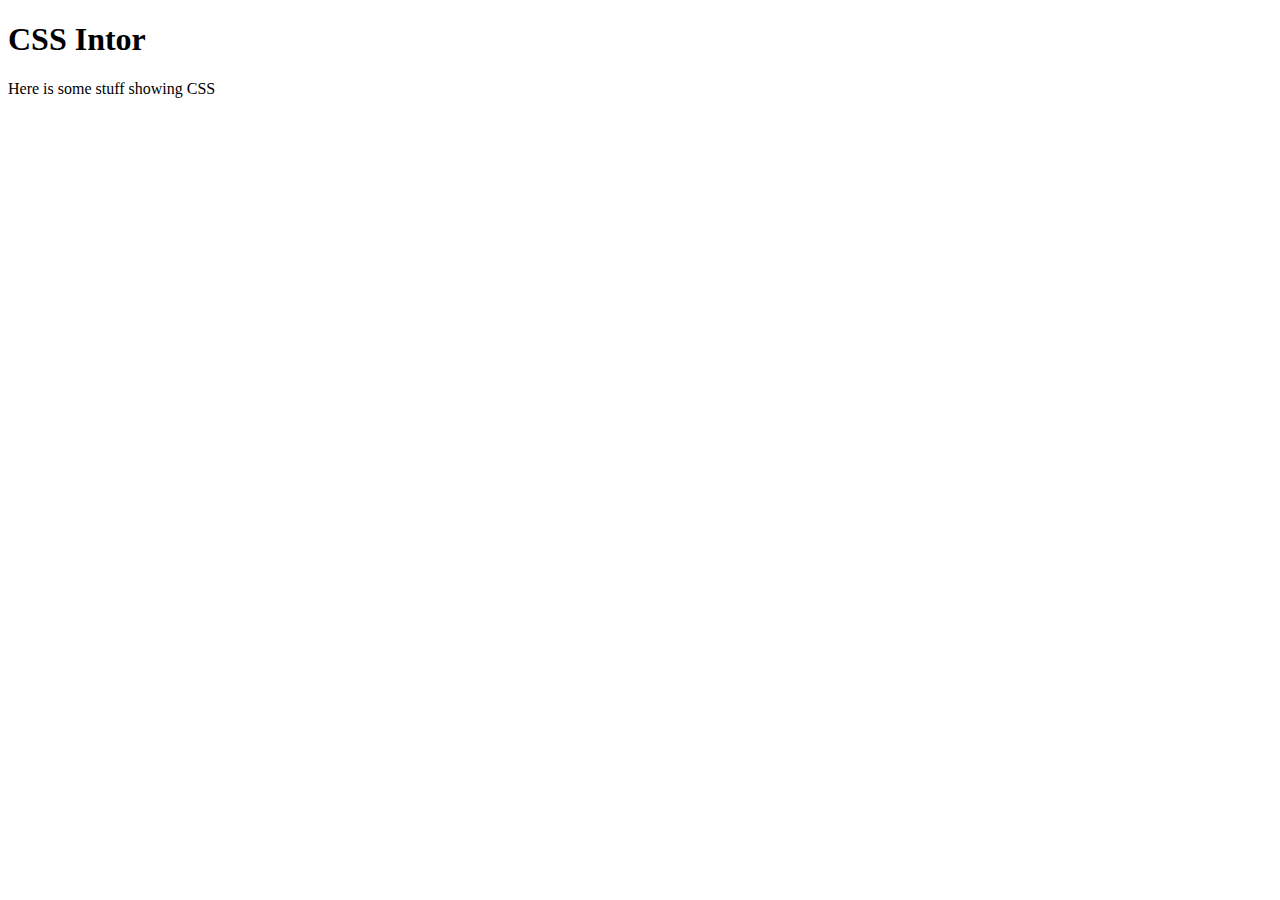
==== index.html @ 9f8af731 "relative and absolute positioning" ====
<!DOCTYPE html>
<html lang="en">
<head>
    <meta charset="UTF-8">
    <meta name="viewport" content="width=device-width, initial-scale=1.0">
    <title>Document</title>
    <link rel="stylesheet" href="style.css">
</head>
<body>
    <h1>CSS Intor</h1>
    <p>Here is some stuff showing CSS</p>
    <secttion id="container">
    <div class="child" id="top-right"> </div>
    <div class="child" id="top-left"> </div>
    <div class="child" id="bottom-right"> </div>
    <div class="child" id="bottom-left"> </div>
</secttion>
</body>
</html>
---- style.css ----
#container{
    position:relative;
    width:600px;
    height:600px;
    background:orange;
}
.child{
    position: absolute;
    width: 100px;
    height: 100px;
}
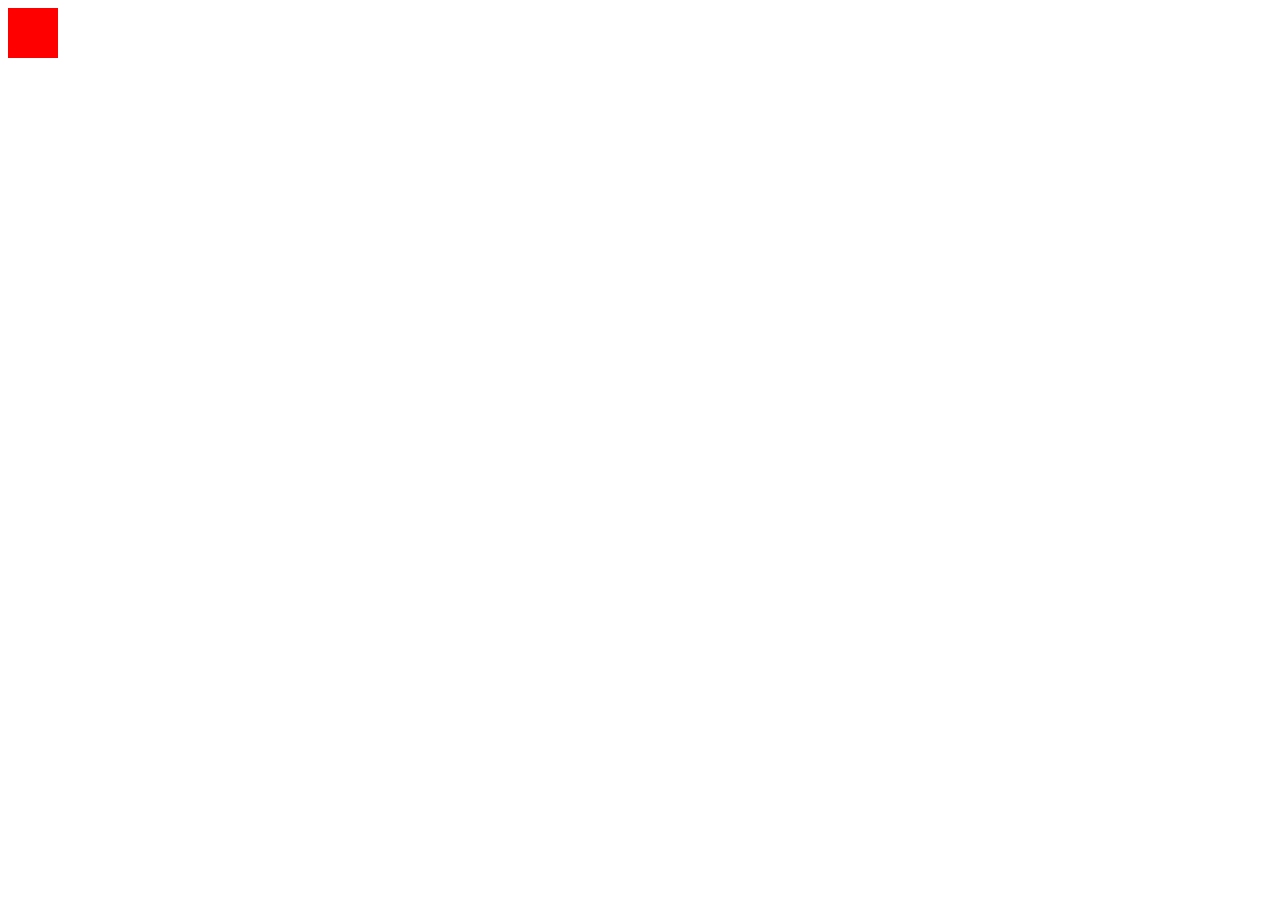
==== commit d2cae696: "changes to possitioning" ====
--- a/index.html
+++ b/index.html
@@ -7,8 +7,7 @@
     <link rel="stylesheet" href="style.css">
 </head>
 <body>
-    <h1>CSS Intor</h1>
-    <p>Here is some stuff showing CSS</p>
+
     <secttion id="container">
     <div class="child" id="top-right"> </div>
     <div class="child" id="top-left"> </div>
--- a/style.css
+++ b/style.css
@@ -9,4 +9,9 @@
     position: absolute;
     width: 100px;
     height: 100px;
+}
+#top-right{
+    width: 50px;
+    height: 50px;
+    background-color: red;
 }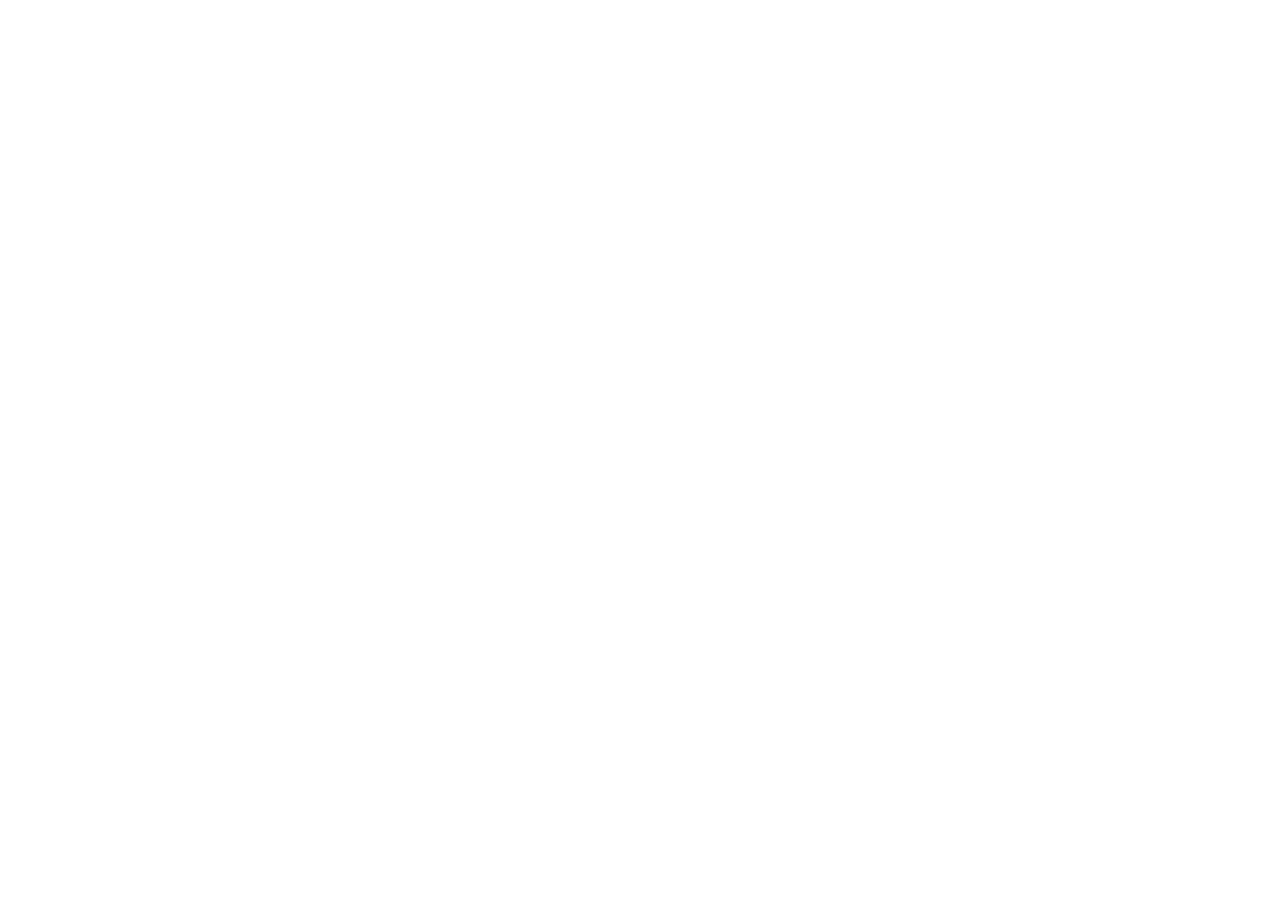
==== commit b89922dc: "possitioning branch" ====
--- a/index.html
+++ b/index.html
@@ -3,16 +3,11 @@
 <head>
     <meta charset="UTF-8">
     <meta name="viewport" content="width=device-width, initial-scale=1.0">
-    <title>Document</title>
+    <title>css_positioning_1</title>
     <link rel="stylesheet" href="style.css">
 </head>
 <body>
-
-    <secttion id="container">
-    <div class="child" id="top-right"> </div>
-    <div class="child" id="top-left"> </div>
-    <div class="child" id="bottom-right"> </div>
-    <div class="child" id="bottom-left"> </div>
-</secttion>
+    <section>
+    </section>
 </body>
 </html>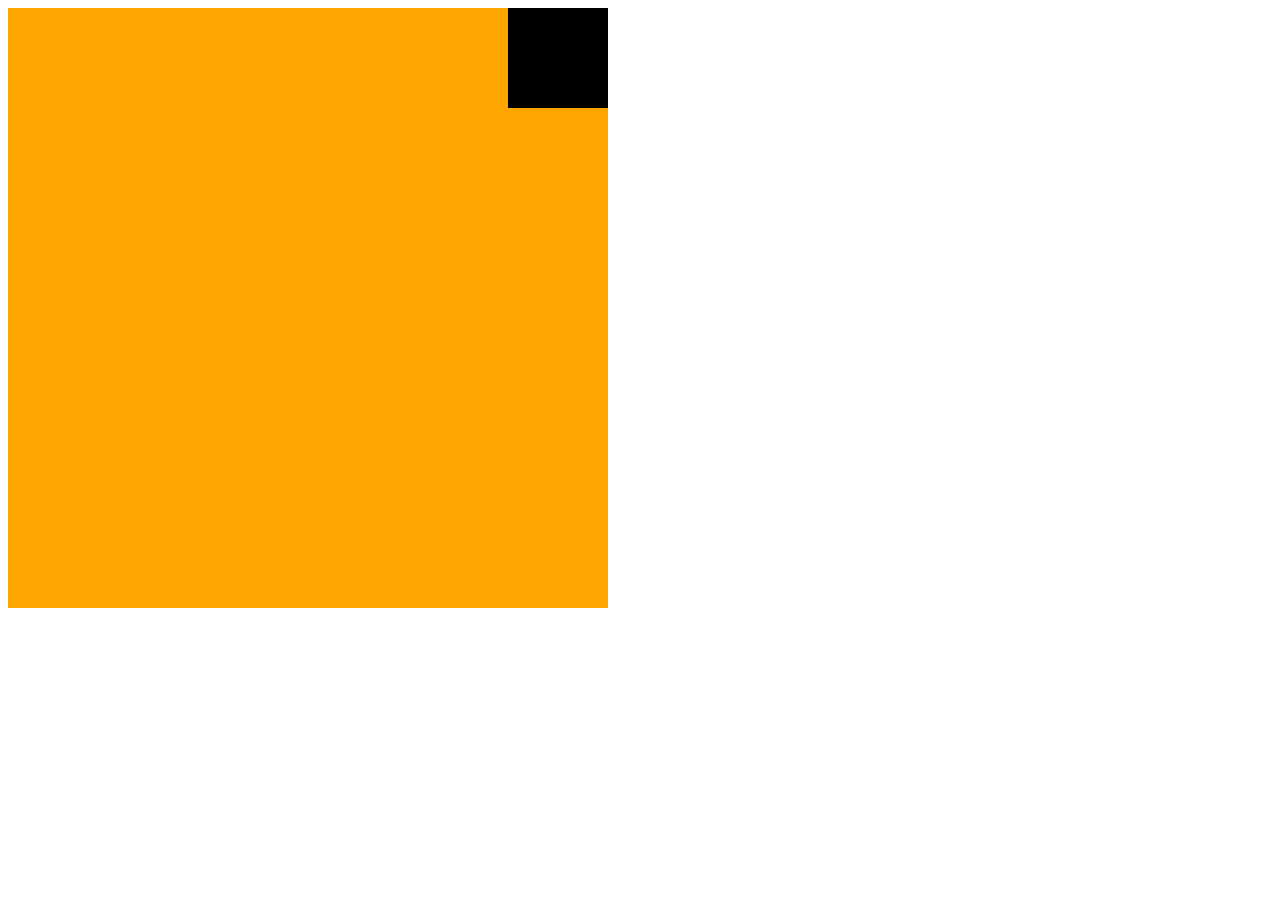
==== commit 596cb84c: "fixing the issues" ====
--- a/index.html
+++ b/index.html
@@ -7,7 +7,11 @@
     <link rel="stylesheet" href="style.css">
 </head>
 <body>
-    <section>
+    <section id="container">
+        <div id="top-left" class="child"></div>
+        <div id="top-right" class="child"></div>
+        <div id="bottom-left" class="child"></div>
+        <div id="bottom-right" class="child"></div>
     </section>
 </body>
 </html>--- a/style.css
+++ b/style.css
@@ -11,7 +11,22 @@
     height: 100px;
 }
 #top-right{
-    width: 50px;
-    height: 50px;
-    background-color: red;
+    background: green;
+    top: 0;
+    right: 0;
+}
+#top-left{
+    background: red;
+    top: 0;
+    right: 0;
+}
+#bottom-right{
+    background: black;
+    top: 0;
+    right: 0;
+}
+#bottom-left{
+    background: purple;
+    top: 0;
+    right: 0;
 }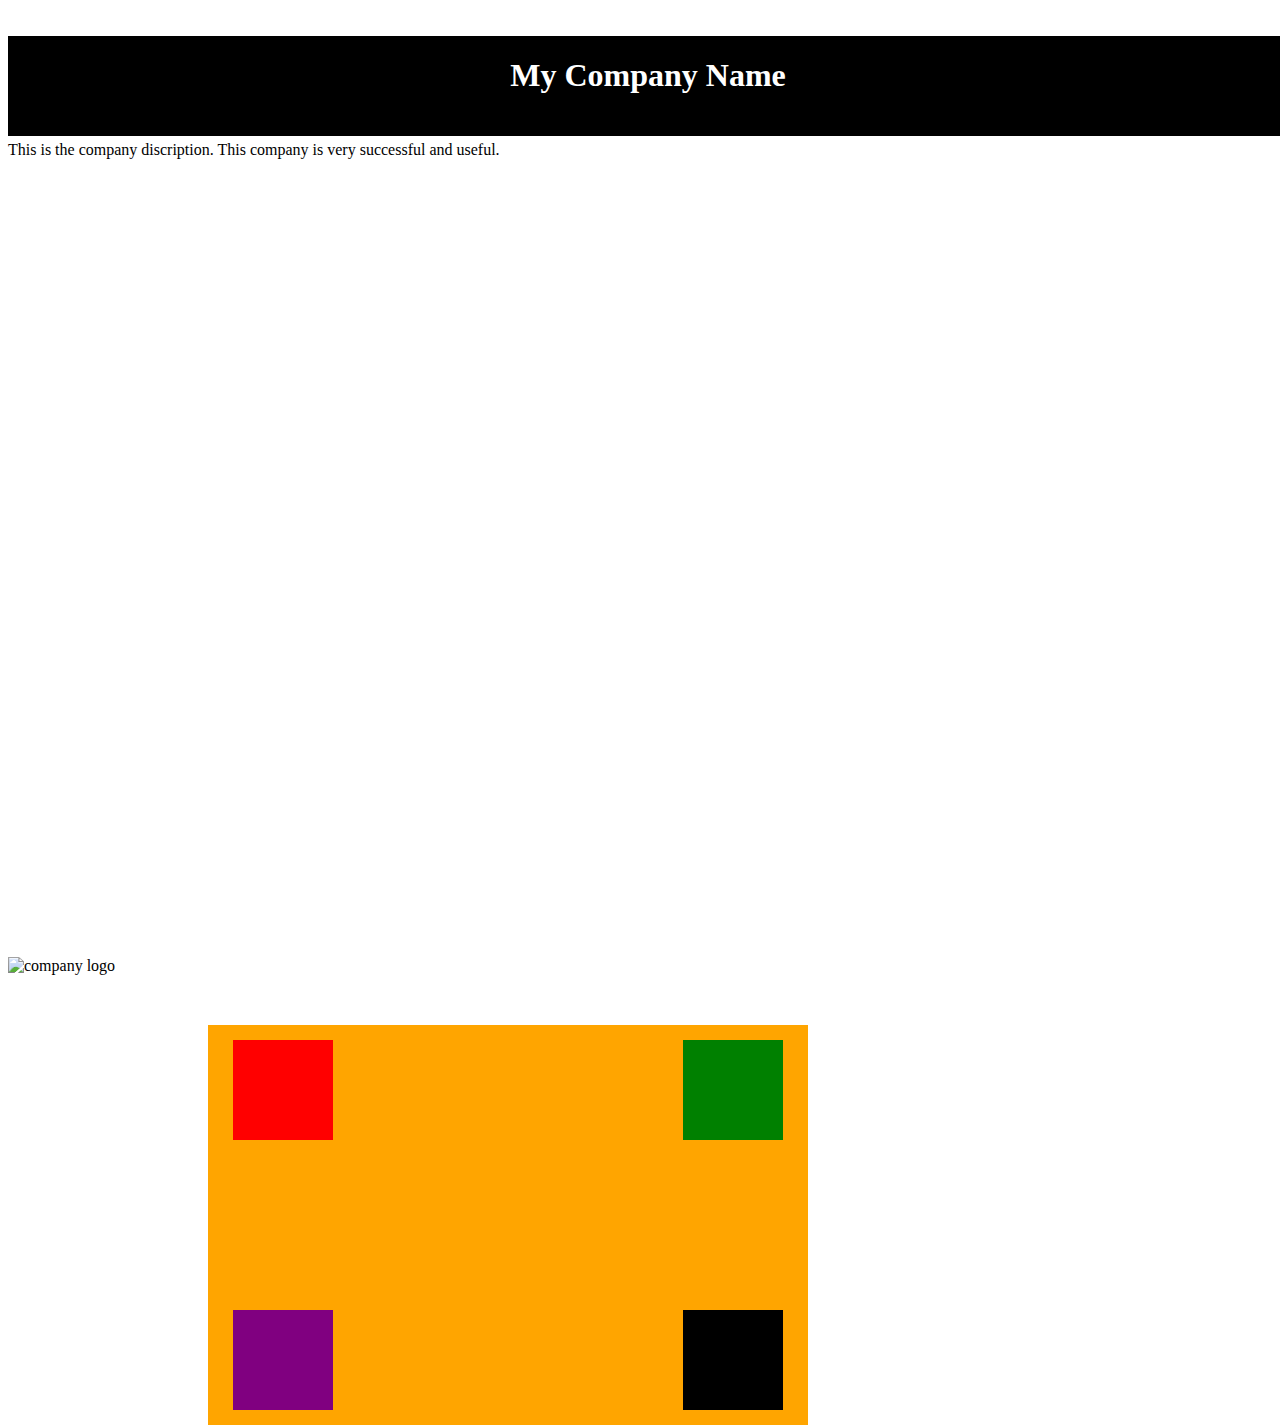
==== commit a1798280: "fixed possitioning" ====
--- a/index.html
+++ b/index.html
@@ -6,6 +6,14 @@
     <title>css_positioning_1</title>
     <link rel="stylesheet" href="style.css">
 </head>
+
+<header>
+    <h1>My Company Name</h1>
+</header>
+<p>This is the company discription. This company is very successful and useful.</p>
+
+<img src="http://placehold.it/200x200" alt="company logo">
+
 <body>
     <section id="container">
         <div id="top-left" class="child"></div>
--- a/style.css
+++ b/style.css
@@ -2,8 +2,10 @@
 #container{
     position:relative;
     width:600px;
-    height:600px;
+    height:400px;
     background:orange;
+    top: 50px;
+    left: 200px;
 }
 .child{
     position: absolute;
@@ -12,21 +14,36 @@
 }
 #top-right{
     background: green;
-    top: 0;
-    right: 0;
+    top: 15px;
+    right: 25px;
 }
 #top-left{
     background: red;
-    top: 0;
-    right: 0;
+    top: 15px;
+    left: 25px;
 }
 #bottom-right{
     background: black;
-    top: 0;
-    right: 0;
+    bottom: 15px;
+    right: 25px;
 }
 #bottom-left{
     background: purple;
-    top: 0;
-    right: 0;
+    bottom: 15px;
+    left: 25px;
+}
+header{
+    position: fixed;
+background: black;
+height: 100px;
+width: 100%;
+margin-top:20px;
+}
+h1{
+    color: white;
+    text-align: center;
+}
+p{
+    padding-top: 125px;
+    min-height: 800px;
 }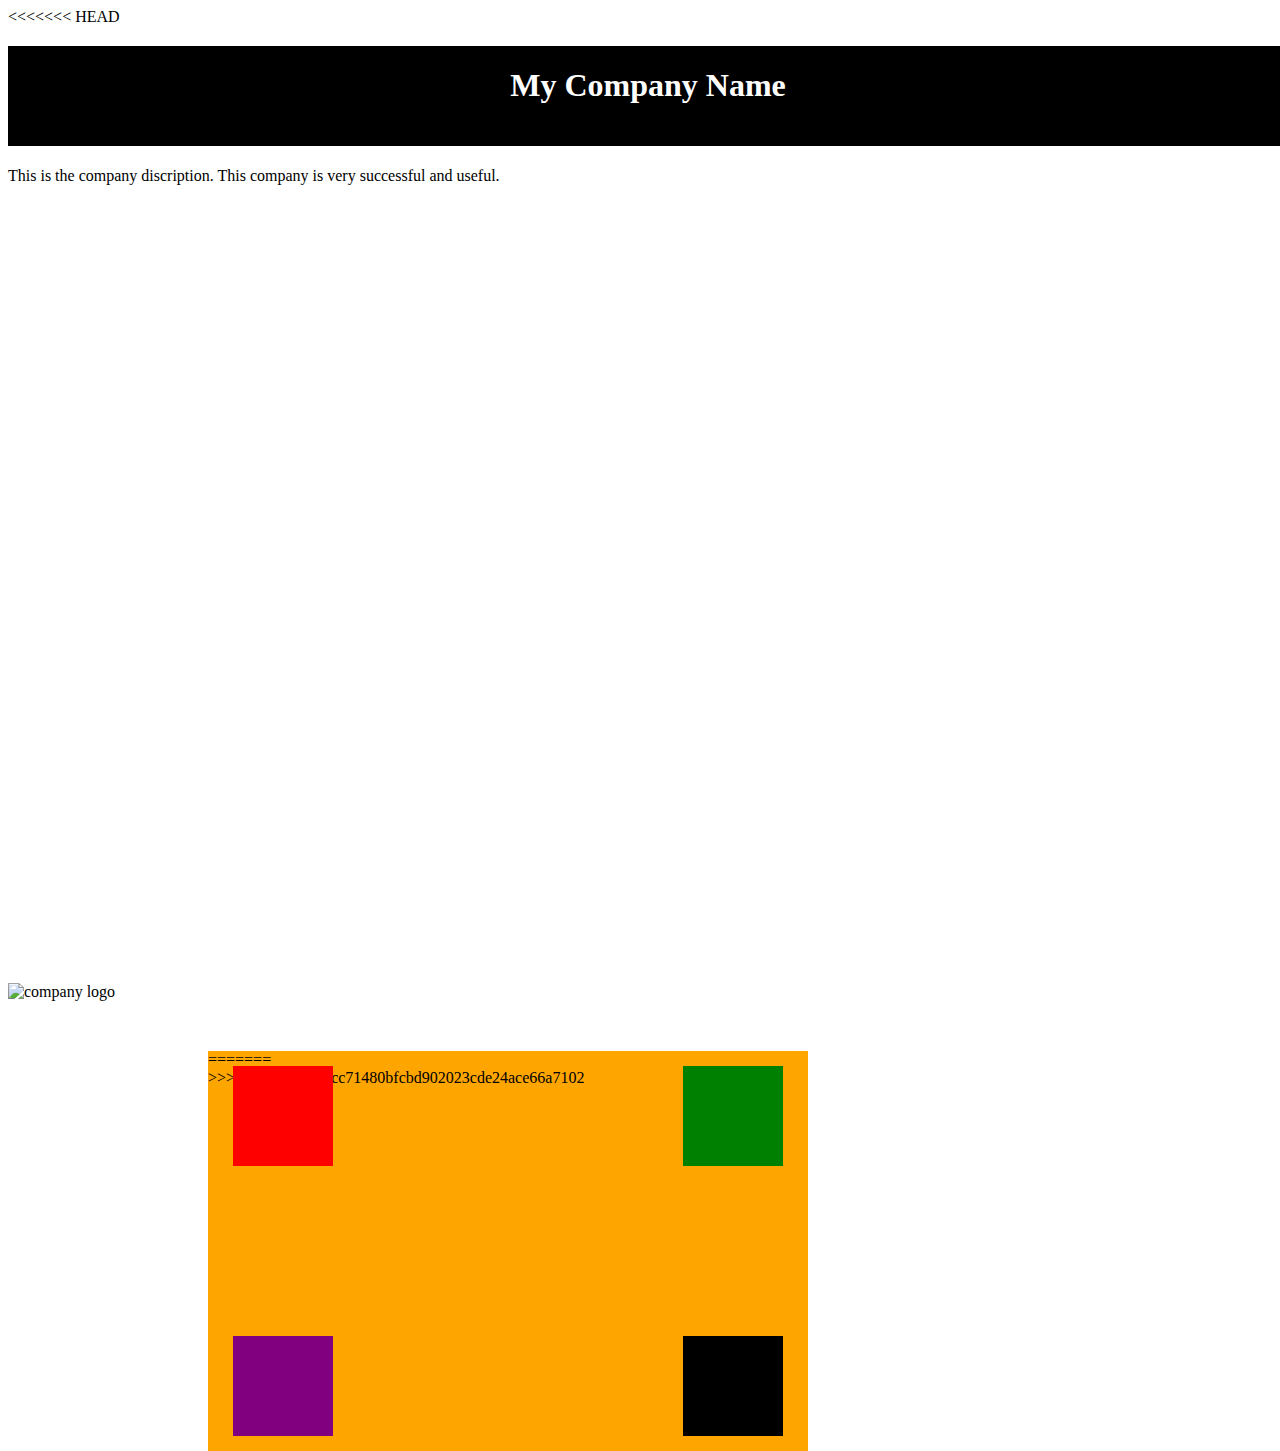
==== commit 3a156caf: "fixed push issue" ====
--- a/index.html
+++ b/index.html
@@ -6,6 +6,7 @@
     <title>css_positioning_1</title>
     <link rel="stylesheet" href="style.css">
 </head>
+<<<<<<< HEAD
 
 <header>
     <h1>My Company Name</h1>
@@ -20,6 +21,10 @@
         <div id="top-right" class="child"></div>
         <div id="bottom-left" class="child"></div>
         <div id="bottom-right" class="child"></div>
+=======
+<body>
+    <section>
+>>>>>>> b89922dcc71480bfcbd902023cde24ace66a7102
     </section>
 </body>
 </html>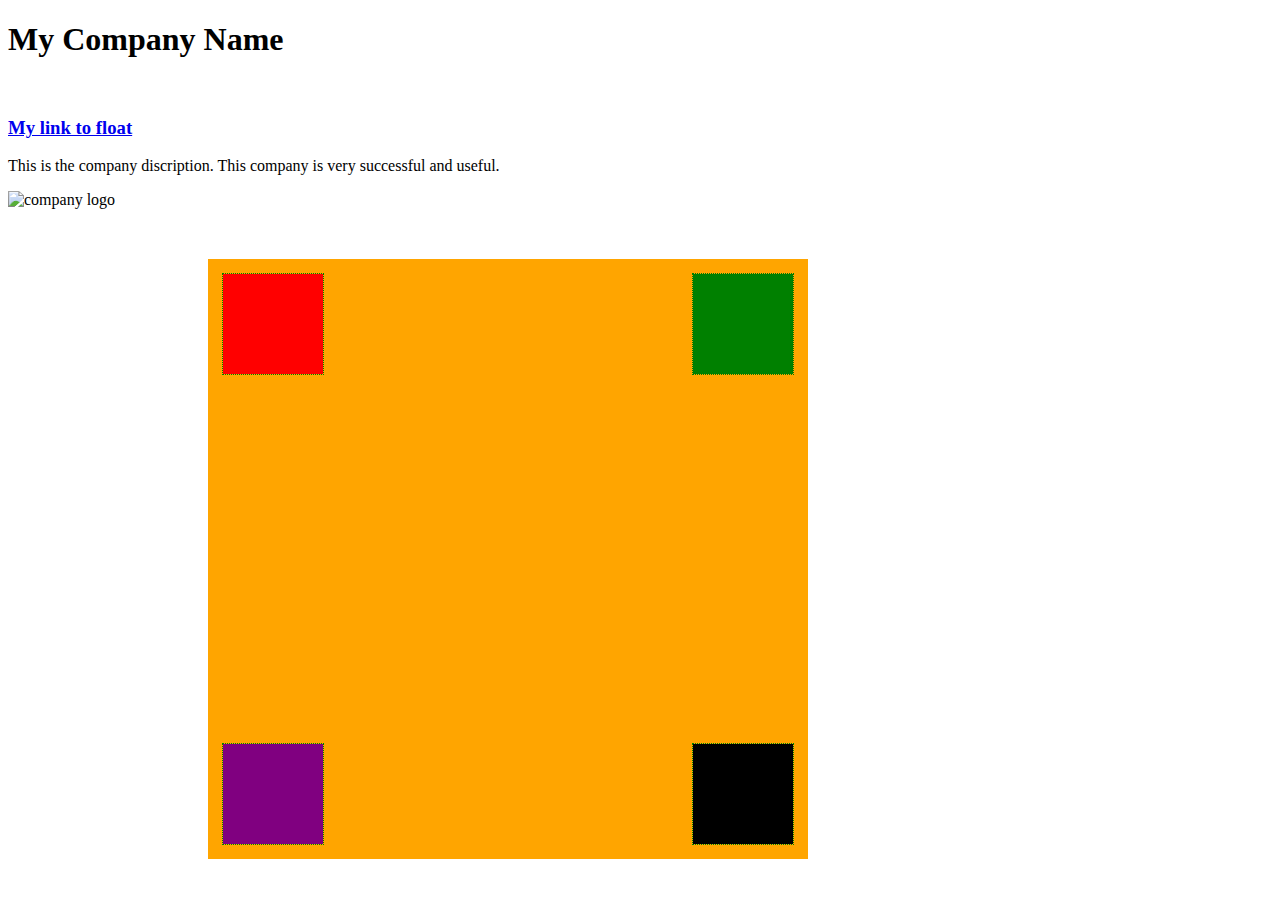
==== commit 818a2f6c: "possitioning 2 float" ====
--- a/index.html
+++ b/index.html
@@ -6,11 +6,12 @@
     <title>css_positioning_1</title>
     <link rel="stylesheet" href="style.css">
 </head>
-<<<<<<< HEAD
 
 <header>
     <h1>My Company Name</h1>
 </header>
+<br>
+<h3><a href="float.html">My link to float</a></h3>
 <p>This is the company discription. This company is very successful and useful.</p>
 
 <img src="http://placehold.it/200x200" alt="company logo">
@@ -21,10 +22,8 @@
         <div id="top-right" class="child"></div>
         <div id="bottom-left" class="child"></div>
         <div id="bottom-right" class="child"></div>
-=======
 <body>
     <section>
->>>>>>> b89922dcc71480bfcbd902023cde24ace66a7102
     </section>
 </body>
 </html>--- a/style.css
+++ b/style.css
@@ -2,7 +2,7 @@
 #container{
     position:relative;
     width:600px;
-    height:400px;
+    height:600px;
     background:orange;
     top: 50px;
     left: 200px;
@@ -15,35 +15,36 @@
 #top-right{
     background: green;
     top: 15px;
-    right: 25px;
+    right: 15px;
 }
 #top-left{
     background: red;
     top: 15px;
-    left: 25px;
+    left: 15px;
 }
 #bottom-right{
     background: black;
     bottom: 15px;
-    right: 25px;
+    right: 15px;
 }
 #bottom-left{
     background: purple;
     bottom: 15px;
-    left: 25px;
+    left: 15px;
 }
-header{
-    position: fixed;
-background: black;
-height: 100px;
-width: 100%;
-margin-top:20px;
+div{
+    float: left;
+    width: 300px;
+    height: 300px;
+    outline: dotted 1px green;
+    background: black;
 }
-h1{
-    color: white;
-    text-align: center;
+section{
+    clear: left;
+    background:red
+    width: 900px;
+    height: 300px;
 }
-p{
-    padding-top: 125px;
-    min-height: 800px;
-}+h2{
+    color:red;
+}
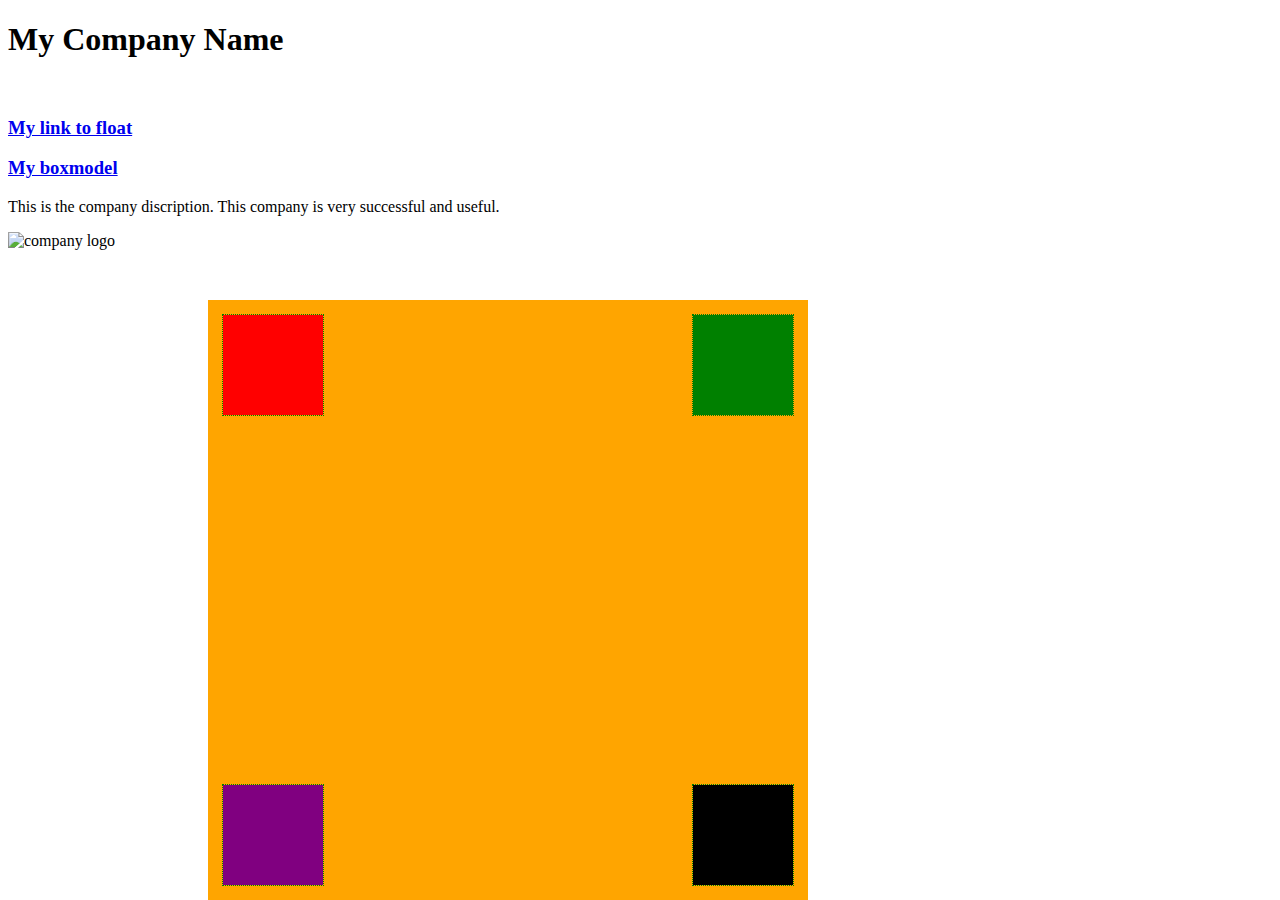
==== commit 27c8a17f: "this is the boxmodel" ====
--- a/index.html
+++ b/index.html
@@ -12,6 +12,7 @@
 </header>
 <br>
 <h3><a href="float.html">My link to float</a></h3>
+<h3><a href="boxmodel.html">My boxmodel</a></h3>
 <p>This is the company discription. This company is very successful and useful.</p>
 
 <img src="http://placehold.it/200x200" alt="company logo">
--- a/style.css
+++ b/style.css
@@ -48,3 +48,11 @@
 h2{
     color:red;
 }
+main{
+    margin:50px;
+    padding:50px;
+    text-align:center;
+    border: 1px green;
+    background:black;
+    color:white;
+}